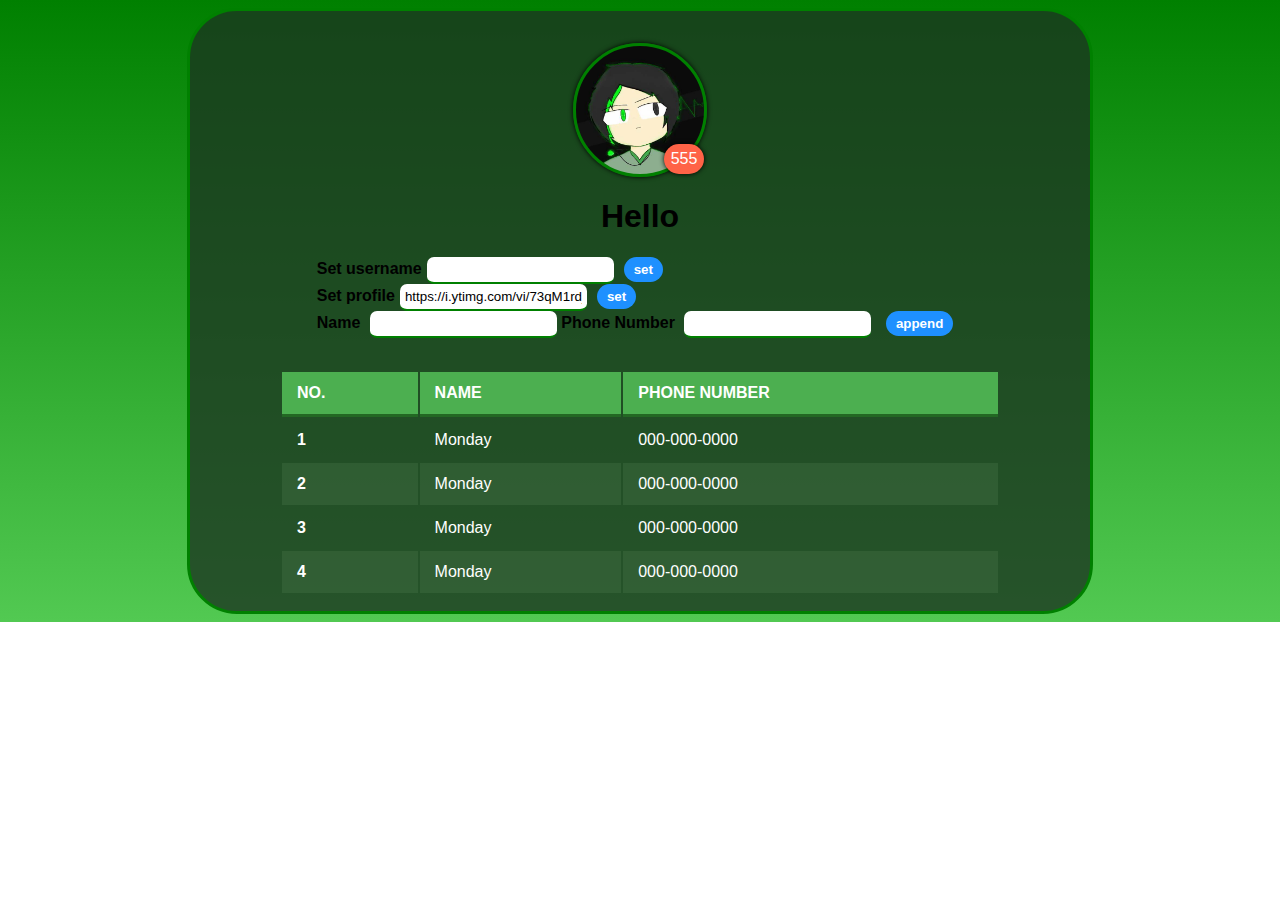
==== lab14/lab14.html @ a6228584 "add lab14" ====
<!DOCTYPE html>
<html lang="en">
<head>
    <meta charset="UTF-8">
    <meta name="viewport" content="width=device-width, initial-scale=1.0">
    <link rel="stylesheet" href="lab14_style.css">
    <title>Phone Book</title>
</head>
<body>
    <div class="center card">
        <div class="profile">
            <div class="notify"><p>555</p></div>
        </div>
        <h1 id="username">Username: Anawin</h1>
        <div>
            <label for="">Set username</label><input type="text" id="name"><button onclick="setName()">set</button><br>
            <label for="">Set profile</label><input type="text" id="profile-input" value="https://i.ytimg.com/vi/73qM1rd_rHo/hqdefault.jpg"><button onclick="setProfile()">set</button><br>
            <label for="">Name </label><input type="text" id="name-insert" required>
            <label for="">Phone Number </label><input type="text" id="tel-insert" required>
            <button onclick="addParagraph()">append</button>
        </div>
        <table id="main-table">
            <thead>
                <tr>
                    <th>No.</th>
                    <th>Name</th>
                    <th>Phone Number</th>
                </tr>
            </thead>
            <tbody id="table-insert">
                <tr>
                    <td></td>
                    <td contenteditable="true">Monday</td>
                    <td contenteditable="true">000-000-0000</td>
                </tr>
                <tr>
                    <td></td>
                    <td contenteditable="true">Monday</td>
                    <td contenteditable="true">000-000-0000</td>
                </tr>
                <tr>
                    <td></td>
                    <td contenteditable="true">Monday</td>
                    <td contenteditable="true">000-000-0000</td>
                </tr>
                <tr>
                    <td></td>
                    <td contenteditable="true">Monday</td>
                    <td contenteditable="true">000-000-0000</td>
                </tr>
            </tbody>
        </table>
    </div>
    <script src="lab14.js"></script>
</body>
</html>
---- lab14/lab14_style.css ----
:root {
    --green-ic: rgb(88, 119, 60);
    font-family:'Gill Sans', 'Gill Sans MT', Calibri, 'Trebuchet MS', sans-serif;
    --logo-img: url("../images/anawin.jpg");
}

html {
    margin: 0;
    padding: 0;
    background-image: linear-gradient(to top, rgb(82, 201, 82), green);
    background-repeat: no-repeat;
}

.profile {
    margin-top: 2rem;
    border: medium solid green;
    box-shadow: 0 0 5px black;
    background-image: var(--logo-img);
    background-position: center;
    background-size: cover;
    border-radius: 100%;
    width: 8rem;
    height: 8rem;
    position: relative;
}


.notify {
    width: 40px;
    height: 30px;
    background-color: tomato;
    box-shadow: 0 0 5px black;
    color: white;
    display: flex;
    justify-content: center;
    align-items: center;
    border-radius: 20px;
    position: absolute;
    right: 0;
    bottom: 0;
}

.card {
    background-color: rgb(28, 54, 32, 0.8);
    border-radius: 50px;
    border: medium solid green;
    max-width: 900px;
    margin: auto;
    display: flex;
    flex-direction: column;
    justify-content: center;
    align-items: center;
}

/* input here!!!!!!! */

button {
    background-color: azure;
    border: none;
    border-radius: 20px;
    padding: 5px 10px;
    margin: 0 10px;
    background-color: dodgerblue;
    color: white;
    font-weight: bold;
}

.modern-table {
    width: 100%;
    border-collapse: collapse;
    background-color: #fff;
    border-radius: 8px;
    overflow: hidden;
    box-shadow: 0 4px 8px rgba(0, 0, 0, 0.1);
}

/* table */

table {
    width: 80%;
    max-width: 900px;
    margin: 0 auto;
    overflow-x: auto;
    margin-top: 2rem;
    margin-bottom: 1rem;
    counter-reset: rowNumber;
}

th, td {
    padding: 12px 15px;
    text-align: left;
}
thead {
    background-color: #4CAF50;
    color: white;
}
thead th {
    border-bottom: medium solid rgb(35, 104, 35);
}

tr {
    border-bottom: 1px solid #e0e0e0;
}

tr:nth-child(even) {
    background-color: #4a774c55;
}

tr:hover {
    background-color: #f1f1f155;
    cursor: pointer;
}

th {
    font-weight: bold;
    text-transform: uppercase;
}

td {
    color: #ffffff;
}

/* Auto-numbering style */
td:first-child::after {
    counter-increment: rowNumber; /* Increment counter */
    content: counter(rowNumber); /* Display counter */
    text-align: center;
    font-weight: bold;
}

/* inputs */
.for-table {
    display: flex;
    justify-content: space-around;
    gap: 5px;
    align-items: baseline;
}

label {
    font-weight: bold;
    margin-right: 5px;
}

input {
    border-radius: 7px;
    border: none;
    border-bottom: 2px solid green;
    padding: 5px;
}
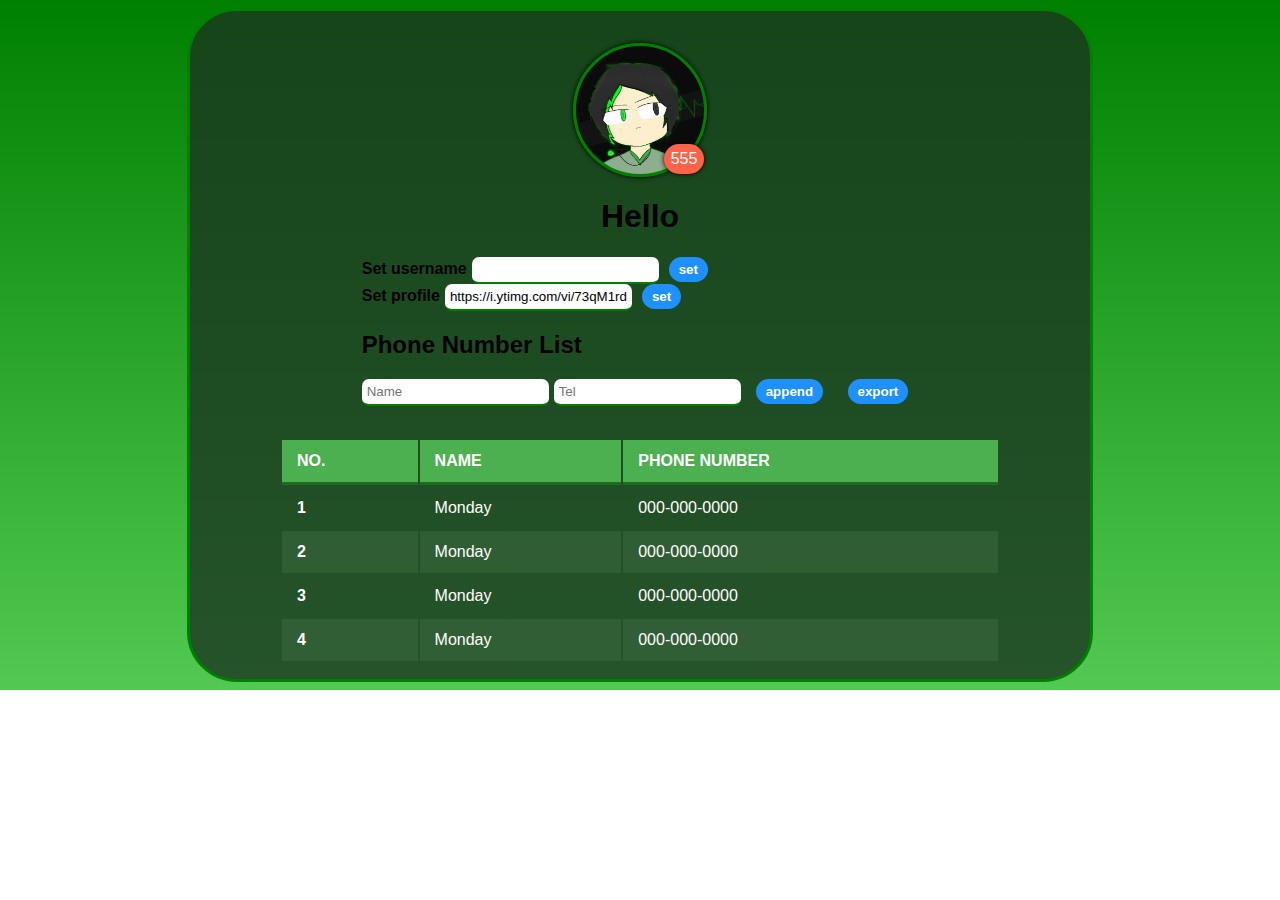
==== commit 6b663d59: "forgot to save" ====
--- a/lab14/lab14.html
+++ b/lab14/lab14.html
@@ -7,17 +7,24 @@
     <title>Phone Book</title>
 </head>
 <body>
-    <div class="center card">
+    <div class="center">
+        <div class="card">
         <div class="profile">
             <div class="notify"><p>555</p></div>
         </div>
         <h1 id="username">Username: Anawin</h1>
-        <div>
+        <div class="inputs">
             <label for="">Set username</label><input type="text" id="name"><button onclick="setName()">set</button><br>
             <label for="">Set profile</label><input type="text" id="profile-input" value="https://i.ytimg.com/vi/73qM1rd_rHo/hqdefault.jpg"><button onclick="setProfile()">set</button><br>
-            <label for="">Name </label><input type="text" id="name-insert" required>
-            <label for="">Phone Number </label><input type="text" id="tel-insert" required>
-            <button onclick="addParagraph()">append</button>
+            <h2>Phone Number List</h2>
+            <div class="for-table">
+                <input type="text" id="name-insert" placeholder="Name">
+                <input type="text" id="tel-insert" placeholder="Tel">
+                <div>
+                    <button onclick="addParagraph()">append</button>
+                    <button onclick="exportTable()">export</button>
+                </div>
+            </div>
         </div>
         <table id="main-table">
             <thead>
@@ -50,6 +57,7 @@
                 </tr>
             </tbody>
         </table>
+        </div>
     </div>
     <script src="lab14.js"></script>
 </body>
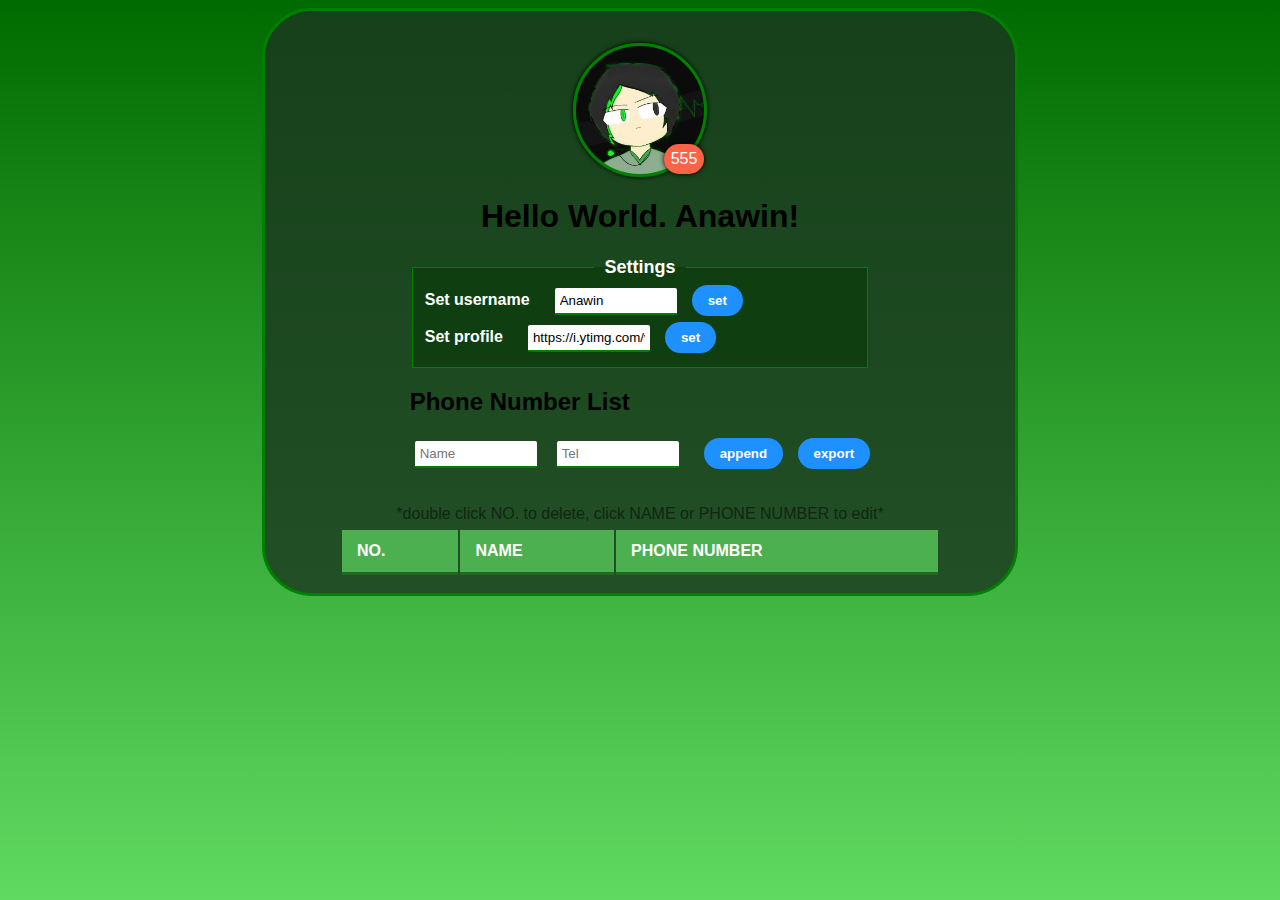
==== commit c5399d63: "finish lab14 by export csv" ====
--- a/lab14/lab14.html
+++ b/lab14/lab14.html
@@ -12,21 +12,25 @@
         <div class="profile">
             <div class="notify"><p>555</p></div>
         </div>
-        <h1 id="username">Username: Anawin</h1>
+        <h1 id="username"></h1>
         <div class="inputs">
-            <label for="">Set username</label><input type="text" id="name"><button onclick="setName()">set</button><br>
-            <label for="">Set profile</label><input type="text" id="profile-input" value="https://i.ytimg.com/vi/73qM1rd_rHo/hqdefault.jpg"><button onclick="setProfile()">set</button><br>
+            <fieldset>
+                <legend> Settings </legend>
+                <label for="name">Set username</label><input type="text" id="name" value="Anawin"><button onclick="setName()">set</button><br>
+                <label for="profile-input">Set profile</label><input type="text" id="profile-input" value="https://i.ytimg.com/vi/73qM1rd_rHo/hqdefault.jpg"><button onclick="setProfile()">set</button><br>
+            </fieldset>
             <h2>Phone Number List</h2>
             <div class="for-table">
                 <input type="text" id="name-insert" placeholder="Name">
                 <input type="text" id="tel-insert" placeholder="Tel">
                 <div>
                     <button onclick="addParagraph()">append</button>
-                    <button onclick="exportTable()">export</button>
+                    <button onclick="saveCSV()">export</button>
                 </div>
             </div>
         </div>
         <table id="main-table">
+            <caption class="tips">*double click NO. to delete, click NAME or PHONE NUMBER to edit*</caption>
             <thead>
                 <tr>
                     <th>No.</th>
@@ -35,26 +39,6 @@
                 </tr>
             </thead>
             <tbody id="table-insert">
-                <tr>
-                    <td></td>
-                    <td contenteditable="true">Monday</td>
-                    <td contenteditable="true">000-000-0000</td>
-                </tr>
-                <tr>
-                    <td></td>
-                    <td contenteditable="true">Monday</td>
-                    <td contenteditable="true">000-000-0000</td>
-                </tr>
-                <tr>
-                    <td></td>
-                    <td contenteditable="true">Monday</td>
-                    <td contenteditable="true">000-000-0000</td>
-                </tr>
-                <tr>
-                    <td></td>
-                    <td contenteditable="true">Monday</td>
-                    <td contenteditable="true">000-000-0000</td>
-                </tr>
             </tbody>
         </table>
         </div>
--- a/lab14/lab14_style.css
+++ b/lab14/lab14_style.css
@@ -1,14 +1,15 @@
 :root {
     --green-ic: rgb(88, 119, 60);
-    font-family:'Gill Sans', 'Gill Sans MT', Calibri, 'Trebuchet MS', sans-serif;
+    font-family:'Gill Sans', Calibri, 'Trebuchet MS', sans-serif;
     --logo-img: url("../images/anawin.jpg");
 }
 
 html {
     margin: 0;
     padding: 0;
-    background-image: linear-gradient(to top, rgb(82, 201, 82), green);
+    background-image: linear-gradient(to top, rgb(97, 218, 97), rgb(0, 107, 0));
     background-repeat: no-repeat;
+    height: 100%;
 }
 
 .profile {
@@ -44,7 +45,8 @@
     background-color: rgb(28, 54, 32, 0.8);
     border-radius: 50px;
     border: medium solid green;
-    max-width: 900px;
+    width: 90%;
+    max-width: 750px;
     margin: auto;
     display: flex;
     flex-direction: column;
@@ -58,8 +60,8 @@
     background-color: azure;
     border: none;
     border-radius: 20px;
-    padding: 5px 10px;
-    margin: 0 10px;
+    padding: 0.5rem 1rem;
+    margin-left: 10px;
     background-color: dodgerblue;
     color: white;
     font-weight: bold;
@@ -83,7 +85,6 @@
     overflow-x: auto;
     margin-top: 2rem;
     margin-bottom: 1rem;
-    counter-reset: rowNumber;
 }
 
 th, td {
@@ -120,30 +121,49 @@
     color: #ffffff;
 }
 
-/* Auto-numbering style */
-td:first-child::after {
-    counter-increment: rowNumber; /* Increment counter */
-    content: counter(rowNumber); /* Display counter */
-    text-align: center;
+td:first-child {
     font-weight: bold;
 }
 
 /* inputs */
 .for-table {
     display: flex;
-    justify-content: space-around;
-    gap: 5px;
+    justify-content: space-between;
+    gap: 10px;
     align-items: baseline;
 }
 
+
 label {
     font-weight: bold;
-    margin-right: 5px;
+    margin-right: 20px;
 }
 
 input {
-    border-radius: 7px;
+    border-radius: 2px;
     border: none;
     border-bottom: 2px solid green;
     padding: 5px;
+    margin: 5px;
+    width: 90%;
+    max-width: 7rem;
+}
+
+.tips {
+    opacity: 0.5;
+    margin-bottom: 5px;
+}
+
+fieldset {
+    background-color: rgb(1, 53, 1, 0.5);
+    color: white;
+    border: thin solid green;
+}
+
+fieldset > legend {
+    color: white;
+    font-weight: bold;
+    font-size: large;
+    margin: auto;
+    padding: 0 10px;
 }